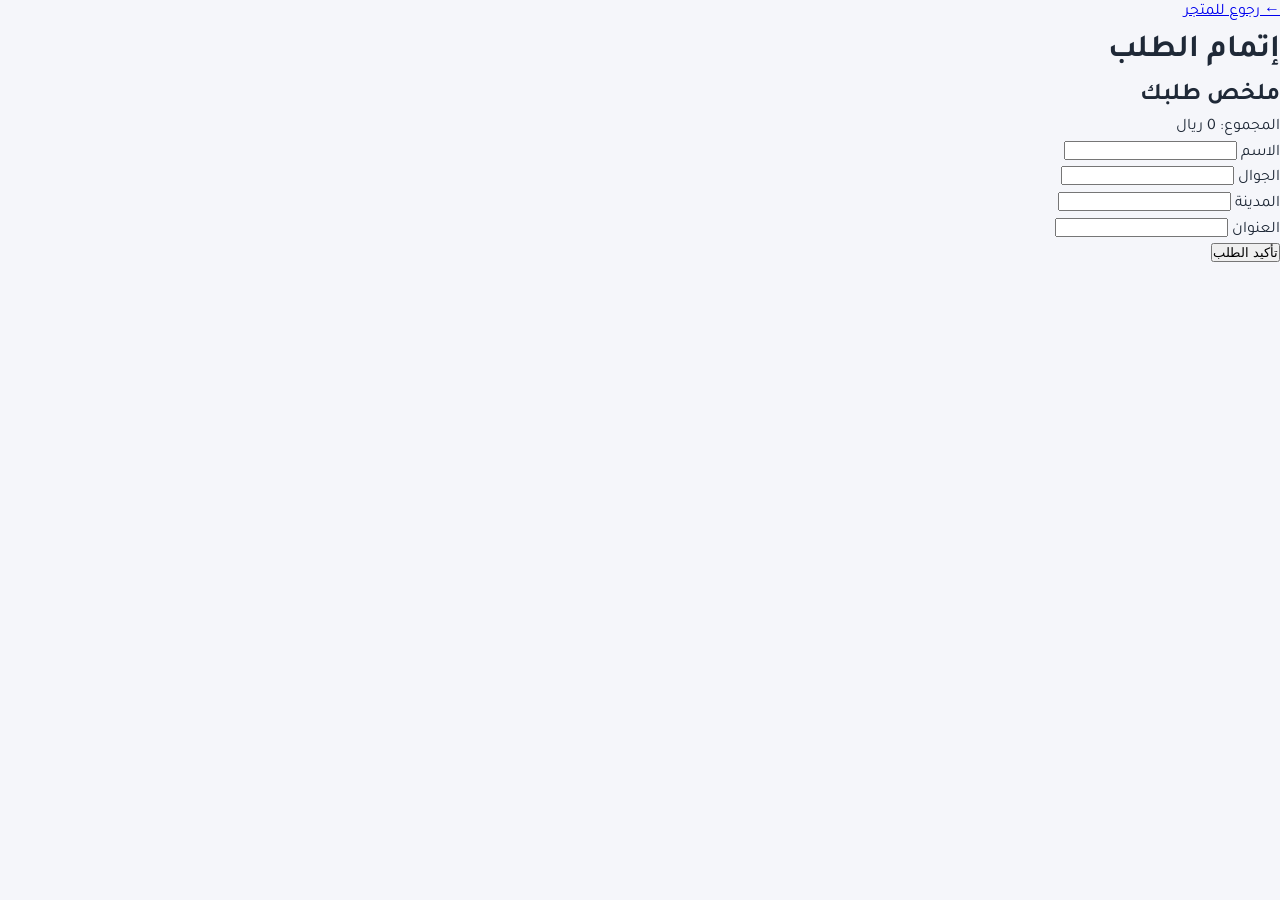
==== checkout.html @ 71e55349 "المرحلة 6 : صفحة الدفع والنجاح" ====
<!DOCTYPE html>
<html lang="ar" dir="rtl">

<head>
    <meta charset="UTF-8">
    <meta name="viewport" content="width=device-width, initial-scale=1.0">
    <link rel="preconnect" href="https://fonts.googleapis.com">
    <link href="https://fonts.googleapis.com/css2?family=Tajawal:wght@400;700&display=swap" rel="stylesheet">
    <link rel="stylesheet" href="style.css">
    <title>إتمام الطلب</title>
</head>

<body>
    <a href="index.html">← رجوع للمتجر</a>
    <h1>إتمام الطلب</h1>
    <h2>ملخص طلبك</h2>
    <ul id="order-summary"></ul>
    <p id="order-total"></p>

    <form id="checkout-form">
        <label>الاسم</label>
        <input type="text" id="name">
            <span class="error" id="name-error"></span>
        <label>الجوال</label>
        <input type="tel" id="phone">
            <span class="error" id="phone-error"></span>
        <label>المدينة</label>
        <input type="text" id="city">
            <span class="error" id="city-error"></span>
        <label>العنوان</label>
        <input type="text" id="address">
            <span class="error" id="address-error"></span>
        <button type="submit">تأكيد الطلب</button>
    </form>
    <script src="checkout.js"></script>
</body>

</html>
</body>
---- style.css ----
/* 1) المتغيرات: ألوان نعرّفها مرة ونستخدمها بكل مكان */
:root {
  --primary: #424874;
  --bg: #f5f6fa;
  --card: #ffffff;
  --text: #1f2937;
  --muted: #6b7280;
  --radius: 14px;
}

/* 2) تصفير الإعدادات الافتراضية */
* {
  margin: 0;
  padding: 0;
  box-sizing: border-box;
}

body {
  font-family: "Tajawal", sans-serif;
  background: var(--bg);
  color: var(--text);
  line-height: 1.6;
}

/* 3) الهيدر */
header {
  background: var(--card);
  padding: 16px 32px;
  display: flex;
  justify-content: space-between;
  align-items: center;
  box-shadow: 0 2px 10px rgba(0, 0, 0, 0.05);
}

nav a {
  color: var(--text);
  text-decoration: none;
  margin-inline-start: 20px;
}

nav a:hover {
  color: var(--primary);
}

.header-actions {
  display: flex;
  align-items: center;
  gap: 12px;
}


#cart-count {
  background: var(--primary);
  color: white;
  padding: 4px 12px;
  border-radius: 999px;
  font-weight: bold;
}
/* 4) منطقة المنتجات */
main {
  max-width: 1100px;
  margin: 40px auto;
  padding: 0 16px;
}

main h2 {
  margin-bottom: 24px;
}

/* 5) بطاقة المنتج */
.product {
  background: var(--card);
  border-radius: var(--radius);
  overflow: hidden;
  box-shadow: 0 4px 20px rgba(0, 0, 0, 0.06);
  transition: transform 0.2s, box-shadow 0.2s;
  position: relative;
}

.product:hover {
 transform: translateY(-10px);
 box-shadow: 0 12px 30px rgba(0, 0, 0, 0.15);
 
}

.products-grid {
    display: grid;
    grid-template-columns: repeat(auto-fill , minmax(240px, 1fr));
    gap: 24px;
}
/* اضافة الخصم */
.badge{
    position: absolute;
    padding: 4px 12px;
    border-radius: 8px;
    top:20px;
    right: 10px;
    color: white;
    font-weight: bold;
    font-size: 13px;
    background: #140831;
}
.price del{
    color: var(--muted);
    font-size:13px ;
    font-weight: normal;
    margin-inline-end: 6px;

}

.product img {
  width: 100%;
  display: block;
}

.product h3,
.product p,
.product .price {
  padding: 0 16px;
}

.product h3 { margin-top: 12px; }
.product p { color: var(--muted); font-size: 14px; }

.product .price {
  display: block;
  font-weight: 700;
  color: var(--primary);
  margin: 8px 0;
}

/* 6) الزر */
.product button {
  width: calc(100% - 32px);
  margin: 0 16px 16px;
  padding: 10px;
  border: none;
  border-radius: 10px;
  background: var(--primary);
  color: white;
  font-family: inherit;
  font-size: 15px;
  cursor: pointer;
}

.product button:hover {
  opacity: 0.9;
}

/* 7) الفوتر */
footer {
  text-align: center;
  padding: 24px;
  color: var(--muted);
}


/* 9) الجوال */
@media (max-width: 600px) {
  header {
    flex-direction: column;
    gap: 8px;
    padding: 16px;
  }

  nav a {
    margin-inline-start: 0;
    margin: 0 10px;
  }
}

/*تحكم في الوضع الداكن */
/*body.dark {
  
    --bg:#0f172a ;
    --card:#1e293b ;
    --text:#f1f5f9;
  
}*/
body.dark {
  --bg: #0f172a;
  --card: #1e293b;
  --text: #f1f5f9;
  --primary: #a6b1e1;
}

/*اقسام المنتجات*/
#theme-btn{
    background: none;
    border: none;
    font-size: 22px;
    cursor: pointer;
}

.filter{
  display: flex;
  flex-wrap: wrap;
  gap:8px;
  margin-bottom: 24px;
}

.filter-btn{
  padding: 8px 18px;
  border: 1.5px solid var(--primary);
  border-radius: 999px;
  background: transparent;
  color: var(--primary);
  font-family: inherit;
  cursor: pointer;
  font-weight:bold;
}

.filter-btn.active {
  background:var(--primary);
  color: white;
}

.cart {
  background: var(--card);
  color: var(--text);
  padding: 20px;
  border-radius: var(--radius);
  margin-top: 40px;
  border-top: 4px solid var(--primary);
}


/*اخطاء تعبية الخانات */

.error {
  color: red;
  display: block;
  font-size: 14px;
}
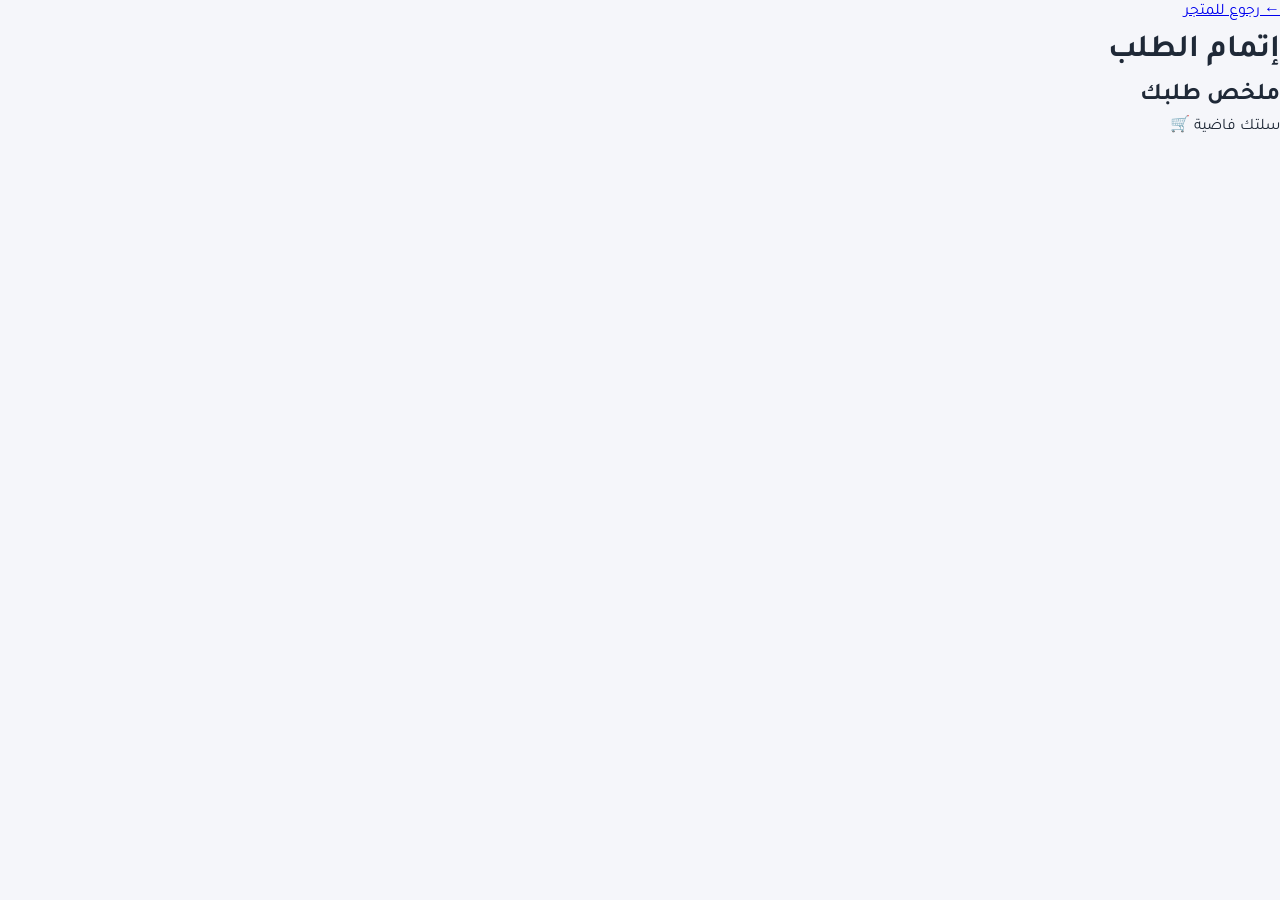
==== commit e941bb33: "تصليح السلة والخصم وتحسينات صفحة الدفع" ====
--- a/checkout.html
+++ b/checkout.html
@@ -36,4 +36,3 @@
 </body>
 
 </html>
-</body>
--- a/style.css
+++ b/style.css
@@ -42,7 +42,7 @@
   color: var(--primary);
 }
 
-.header-actions {
+.header-action {
   display: flex;
   align-items: center;
   gap: 12px;
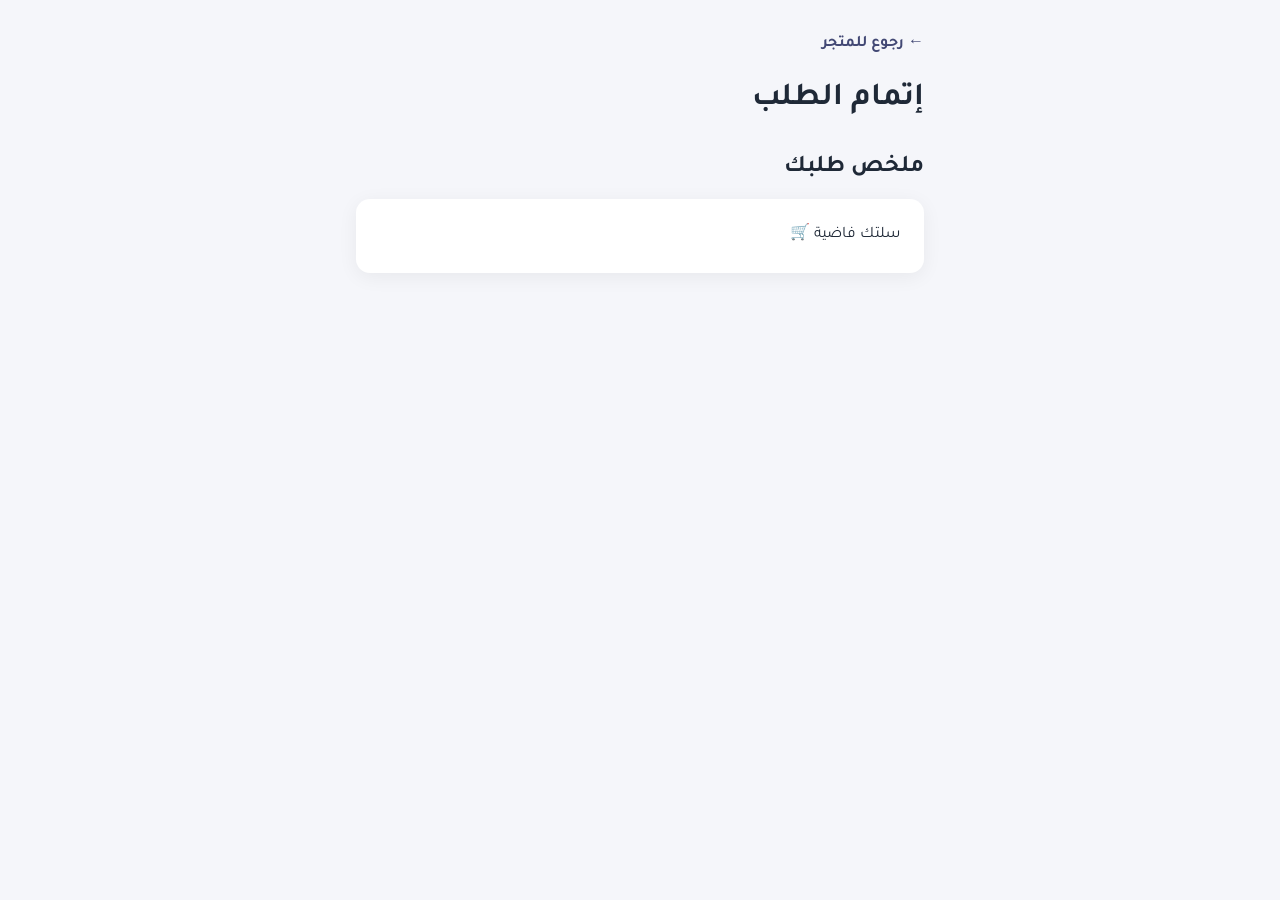
==== commit 9f3620c2: "Stage 7: styles + product page navigation" ====
--- a/checkout.html
+++ b/checkout.html
@@ -10,7 +10,7 @@
     <title>إتمام الطلب</title>
 </head>
 
-<body>
+<body class="page">
     <a href="index.html">← رجوع للمتجر</a>
     <h1>إتمام الطلب</h1>
     <h2>ملخص طلبك</h2>
--- a/style.css
+++ b/style.css
@@ -191,6 +191,24 @@
     font-size: 22px;
     cursor: pointer;
 }
+/* البحث والترتيب */
+#search,
+#sort {
+  padding: 10px 16px;
+  border: 1.5px solid var(--primary);
+  border-radius: 999px;
+  background: var(--card);
+  color: var(--text);
+  font-family: inherit;
+  font-size: 15px;
+  margin-bottom: 16px;
+}
+
+#search {
+  width: 100%;
+  max-width: 400px;
+  margin-inline-end: 8px;
+}
 
 .filter{
   display: flex;
@@ -224,11 +242,270 @@
   border-top: 4px solid var(--primary);
 }
 
-
+/* سطور السلة */
+#cart-list {
+  list-style: none;
+  margin: 16px 0;
+}
+
+#cart-list li {
+  display: flex;
+  align-items: center;
+  gap: 8px;
+  padding: 10px 0;
+  border-bottom: 1px solid rgba(128, 128, 128, 0.2);
+}
+
+.plus,
+.minus {
+  width: 32px;
+  height: 32px;
+  border: none;
+  border-radius: 50%;
+  background: var(--primary);
+  color: var(--card);
+  font-size: 18px;
+  font-weight: bold;
+  cursor: pointer;
+}
+
+.plus {
+  margin-inline-start: auto;
+}
+
+/* سطور السلة */
+#cart-list {
+  list-style: none;
+  margin: 16px 0;
+}
+
+#cart-list li {
+  display: flex;
+  align-items: center;
+  gap: 8px;
+  padding: 10px 0;
+  border-bottom: 1px solid rgba(128, 128, 128, 0.2);
+}
+
+.plus,
+.minus {
+  width: 32px;
+  height: 32px;
+  border: none;
+  border-radius: 50%;
+  background: var(--primary);
+  color: var(--card);
+  font-size: 18px;
+  font-weight: bold;
+  cursor: pointer;
+}
+
+.plus {
+  margin-inline-start: auto;
+}
+
+/* الكوبون وإتمام الطلب */
+#coupon-input {
+  padding: 10px 14px;
+  border: 1.5px solid var(--primary);
+  border-radius: 10px;
+  background: var(--bg);
+  color: var(--text);
+  font-family: inherit;
+}
+
+#coupon-btn {
+  padding: 10px 18px;
+  border: none;
+  border-radius: 10px;
+  background: var(--primary);
+  color: var(--card);
+  font-family: inherit;
+  font-weight: bold;
+  cursor: pointer;
+}
+
+#coupon-msg {
+  margin: 8px 0 16px;
+  font-size: 14px;
+}
+
+#checkout-btn {
+  padding: 12px 32px;
+  border-radius: 10px;
+  background: var(--primary);
+  color: var(--card);
+  text-decoration: none;
+  font-weight: bold;
+}
+
+#checkout-btn:hover {
+  opacity: 0.9;
+}
 /*اخطاء تعبية الخانات */
 
 .error {
   color: red;
   display: block;
   font-size: 14px;
+
+}
+
+/* صفحة الدفع: الفورم */
+#checkout-form {
+  max-width: 500px;
+  background: var(--card);
+  padding: 24px;
+  border-radius: var(--radius);
+  box-shadow: 0 4px 20px rgba(0, 0, 0, 0.06);
+  display: flex;
+  flex-direction: column;
+  gap: 6px;
+}
+
+#checkout-form label {
+  font-weight: bold;
+  margin-top: 8px;
+}
+
+#checkout-form input {
+  padding: 10px 14px;
+  border: 1.5px solid rgba(128, 128, 128, 0.3);
+  border-radius: 10px;
+  background: var(--bg);
+  color: var(--text);
+  font-family: inherit;
+  font-size: 15px;
+}
+
+#checkout-form input:focus {
+  outline: none;
+  border-color: var(--primary);
+}
+
+#checkout-form button {
+  margin-top: 16px;
+  padding: 12px;
+  border: none;
+  border-radius: 10px;
+  background: var(--primary);
+  color: var(--card);
+  font-family: inherit;
+  font-size: 16px;
+  font-weight: bold;
+  cursor: pointer;
+}
+
+/* إطار الصفحات الداخلية (الدفع والنجاح) */
+.page {
+  max-width: 600px;
+  margin: 0 auto;
+  padding: 32px 16px;
+}
+
+.page h1 {
+  margin: 16px 0;
+}
+
+.page h2 {
+  margin: 24px 0 12px;
+}
+
+.page a {
+  color: var(--primary);
+  text-decoration: none;
+  font-weight: bold;
+}
+
+
+/* ملخص الطلب */
+#order-summary {
+  list-style: none;
+  background: var(--card);
+  padding: 16px 24px;
+  border-radius: var(--radius);
+  box-shadow: 0 4px 20px rgba(0, 0, 0, 0.06);
+}
+
+#order-summary li {
+  padding: 8px 0;
+  border-bottom: 1px solid rgba(128, 128, 128, 0.2);
+}
+
+#order-summary li:last-child {
+  border-bottom: none;
+}
+
+#order-total {
+  margin: 16px 0 24px;
+  font-size: 20px;
+  font-weight: bold;
+  color: var(--primary);
+}
+
+
+/* صفحة النجاح */
+.success {
+  text-align: center;
+  padding-top: 60px;
+}
+
+.success h1 {
+  font-size: 32px;
+}
+
+#success-message {
+  background: var(--card);
+  padding: 24px;
+  margin: 24px 0;
+  border-radius: var(--radius);
+  box-shadow: 0 4px 20px rgba(0, 0, 0, 0.06);
+}
+
+.success a {
+  display: inline-block;
+  padding: 12px 32px;
+  border-radius: 10px;
+  background: var(--primary);
+  color: var(--card);
+}
+
+
+/* صفحة تفاصيل المنتج */
+#product-details {
+  max-width: 500px;
+  width: calc(100% - 32px);
+  margin: 40px auto;
+  padding: 24px;
+  background: var(--card);
+  border-radius: var(--radius);
+  box-shadow: 0 4px 20px rgba(0, 0, 0, 0.06);
+}
+
+#product-details img {
+  width: 100%;
+  display: block;
+  border-radius: var(--radius);
+  margin-bottom: 16px;
+}
+
+#product-details h1 + p {
+  font-size: 22px;
+  font-weight: bold;
+  color: var(--primary);
+  margin: 8px 0;
+}
+
+#add-btn {
+  width: 100%;
+  margin-top: 20px;
+  padding: 12px;
+  border: none;
+  border-radius: 10px;
+  background: var(--primary);
+  color: var(--card);
+  font-family: inherit;
+  font-size: 16px;
+  font-weight: bold;
+  cursor: pointer;
 }
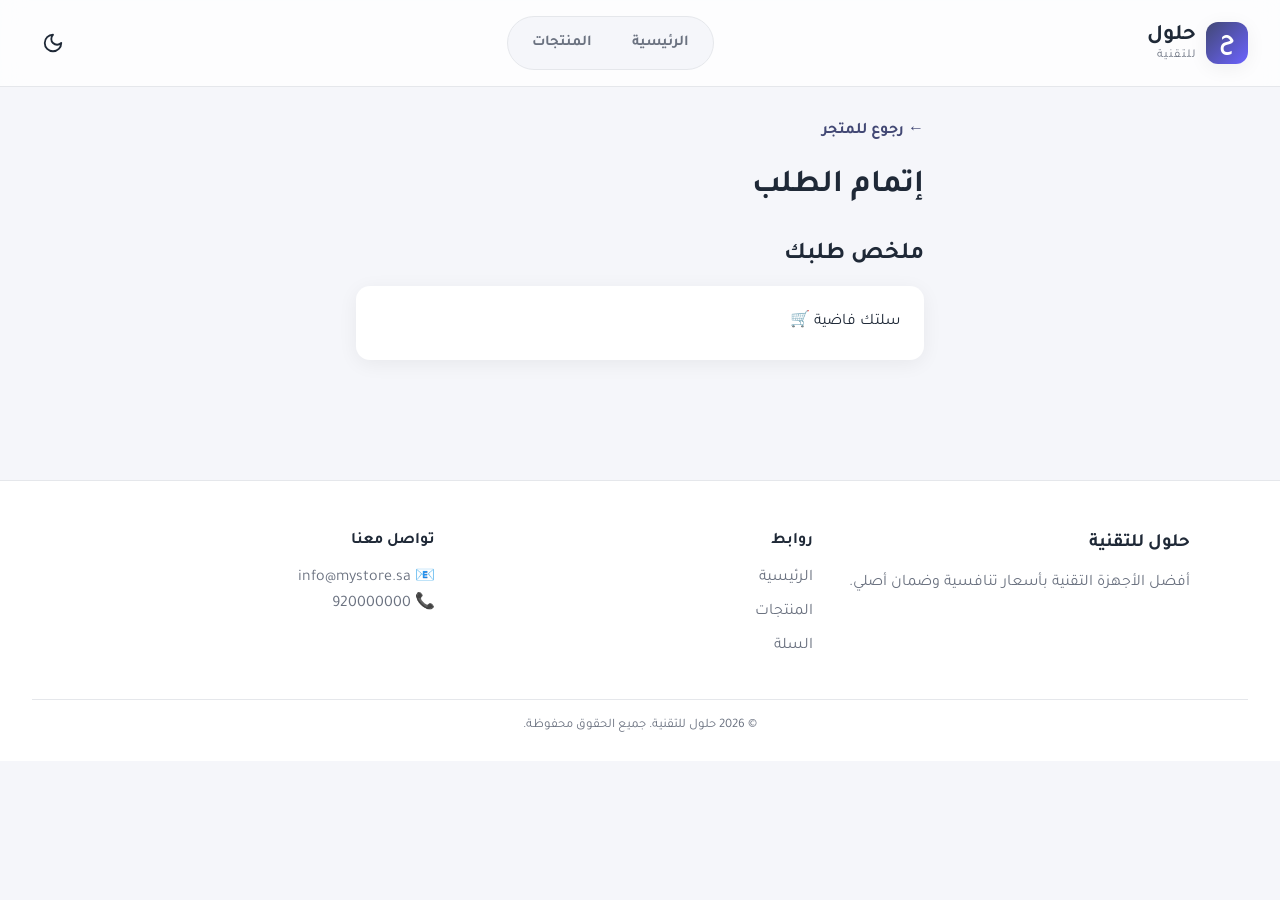
==== commit 6f0a3bdd: "Stage 8: new design + brand + shared theme" ====
--- a/checkout.html
+++ b/checkout.html
@@ -10,7 +10,22 @@
     <title>إتمام الطلب</title>
 </head>
 
-<body class="page">
+<body>
+      <header>
+    <a href="index.html" class="logo">
+      <span class="logo-icon">ح</span>
+      <span class="logo-text">حلول<small>للتقنية</small></span>
+    </a>
+    <nav>
+      <a href="index.html">الرئيسية</a>
+      <a href="index.html#products">المنتجات</a>
+    </nav>
+    <div class="header-action">
+      <button id="theme-btn" aria-label="تبديل الوضع"><span class="theme-icon"></span></button>
+    </div>
+  </header>
+
+  <main class="page">
     <a href="index.html">← رجوع للمتجر</a>
     <h1>إتمام الطلب</h1>
     <h2>ملخص طلبك</h2>
@@ -32,6 +47,28 @@
             <span class="error" id="address-error"></span>
         <button type="submit">تأكيد الطلب</button>
     </form>
+    </main>
+    <footer>
+    <div class="footer-grid">
+      <div>
+        <h3>حلول للتقنية</h3>
+        <p>أفضل الأجهزة التقنية بأسعار تنافسية وضمان أصلي.</p>
+      </div>
+      <div>
+        <h4>روابط</h4>
+        <a href="index.html">الرئيسية</a>
+        <a href="#products">المنتجات</a>
+        <a href="checkout.html">السلة</a>
+      </div>
+      <div>
+        <h4>تواصل معنا</h4>
+        <p>📧 info@mystore.sa</p>
+        <p>📞 920000000</p>
+      </div>
+    </div>
+    <p class="copy">© 2026 حلول للتقنية. جميع الحقوق محفوظة.</p>
+  </footer>
+    <script src="theme.js"></script>
     <script src="checkout.js"></script>
 </body>
 
--- a/style.css
+++ b/style.css
@@ -6,6 +6,9 @@
   --text: #1f2937;
   --muted: #6b7280;
   --radius: 14px;
+  --shadow: 0 4px 20px rgba(0, 0, 0, 0.06);
+  --border: #e5e7eb;
+  --accent: #6c63ff;
 }
 
 /* 2) تصفير الإعدادات الافتراضية */
@@ -24,24 +27,83 @@
 
 /* 3) الهيدر */
 header {
-  background: var(--card);
+  position: sticky;
+  top: 0;
+  z-index: 100;
+  background: color-mix(in srgb, var(--card) 75%, transparent);
+  backdrop-filter: blur(12px);
+  border-bottom: 1px solid var(--border);
   padding: 16px 32px;
   display: flex;
   justify-content: space-between;
   align-items: center;
-  box-shadow: 0 2px 10px rgba(0, 0, 0, 0.05);
+}
+/* الشعار */
+.logo {
+  display: flex;
+  align-items: center;
+  gap: 10px;
+  text-decoration: none;
+  color: var(--text);
+}
+
+.logo-icon {
+  width: 42px;
+  height: 42px;
+  display: grid;
+  place-items: center;
+  border-radius: 12px;
+  background: linear-gradient(135deg, var(--primary), var(--accent));
+  color: #fff;
+  font-size: 24px;
+  font-weight: bold;
+  box-shadow: var(--shadow);
+  transition: transform 0.3s;
+}
+
+.logo:hover .logo-icon {
+  transform: rotate(-8deg) scale(1.05);
+}
+
+.logo-text {
+  display: flex;
+  flex-direction: column;
+  font-size: 22px;
+  font-weight: bold;
+  line-height: 1.1;
+}
+
+.logo-text small {
+  font-size: 12px;
+  font-weight: normal;
+  color: var(--muted);
+  letter-spacing: 1px;
+}
+
+nav {
+  display: flex;
+  gap: 4px;
+  padding: 6px;
+  background: var(--bg);
+  border: 1px solid var(--border);
+  border-radius: 999px;
 }
 
 nav a {
-  color: var(--text);
+  color: var(--muted);
   text-decoration: none;
-  margin-inline-start: 20px;
+  font-weight: bold;
+  font-size: 15px;
+  padding: 8px 18px;
+  border-radius: 999px;
+  transition: background 0.2s, color 0.2s;
 }
 
 nav a:hover {
-  color: var(--primary);
-}
-
+  background: var(--card);
+  color: var(--text);
+  box-shadow: var(--shadow);
+}
 .header-action {
   display: flex;
   align-items: center;
@@ -50,12 +112,23 @@
 
 
 #cart-count {
-  background: var(--primary);
-  color: white;
-  padding: 4px 12px;
+  background: linear-gradient(135deg, var(--primary), var(--accent));
+  color: #fff;
+  padding: 8px 16px;
   border-radius: 999px;
   font-weight: bold;
-}
+  box-shadow: var(--shadow);
+}
+
+#cart-total {
+  padding: 8px 14px;
+  border-radius: 999px;
+  background: var(--bg);
+  border: 1px solid var(--border);
+  font-weight: bold;
+  color: var(--text);
+}
+
 /* 4) منطقة المنتجات */
 main {
   max-width: 1100px;
@@ -70,47 +143,58 @@
 /* 5) بطاقة المنتج */
 .product {
   background: var(--card);
-  border-radius: var(--radius);
+  border: 1px solid var(--border);
+  border-radius: 20px;
   overflow: hidden;
-  box-shadow: 0 4px 20px rgba(0, 0, 0, 0.06);
-  transition: transform 0.2s, box-shadow 0.2s;
+  box-shadow: var(--shadow);
+  transition: transform 0.3s, box-shadow 0.3s;
   position: relative;
 }
 
 .product:hover {
- transform: translateY(-10px);
- box-shadow: 0 12px 30px rgba(0, 0, 0, 0.15);
- 
+  transform: translateY(-6px);
+  box-shadow: 0 16px 40px rgba(0, 0, 0, 0.12);
 }
 
 .products-grid {
-    display: grid;
-    grid-template-columns: repeat(auto-fill , minmax(240px, 1fr));
-    gap: 24px;
-}
+  display: grid;
+  grid-template-columns: repeat(auto-fill, minmax(240px, 1fr));
+  gap: 24px;
+}
+
 /* اضافة الخصم */
-.badge{
-    position: absolute;
-    padding: 4px 12px;
-    border-radius: 8px;
-    top:20px;
-    right: 10px;
-    color: white;
-    font-weight: bold;
-    font-size: 13px;
-    background: #140831;
-}
-.price del{
-    color: var(--muted);
-    font-size:13px ;
-    font-weight: normal;
-    margin-inline-end: 6px;
+.badge {
+  position: absolute;
+  padding: 4px 12px;
+  border-radius: 8px;
+  top: 20px;
+  right: 10px;
+  color: white;
+  font-weight: bold;
+  font-size: 13px;
+  background: #140831;
+}
+
+.price del {
+  color: var(--muted);
+  font-size: 13px;
+  font-weight: normal;
+  margin-inline-end: 6px;
 
 }
 
 .product img {
   width: 100%;
+  aspect-ratio: 1 / 1;
+  object-fit: contain;
+  padding: 16px;
+  background: var(--bg);
   display: block;
+  transition: transform 0.4s;
+}
+
+.product:hover img {
+  transform: scale(1.05);
 }
 
 .product h3,
@@ -119,13 +203,27 @@
   padding: 0 16px;
 }
 
-.product h3 { margin-top: 12px; }
-.product p { color: var(--muted); font-size: 14px; }
+.product h3 {
+  margin-top: 12px;
+}
+.product h3 a {
+  color: var(--text);
+  text-decoration: none;
+}
+
+.product h3 a:hover {
+  color: var(--accent);
+}
+.product p {
+  color: var(--muted);
+  font-size: 14px;
+}
 
 .product .price {
   display: block;
   font-weight: 700;
-  color: var(--primary);
+  color: var(--accent);
+  font-size: 18px;
   margin: 8px 0;
 }
 
@@ -149,11 +247,46 @@
 
 /* 7) الفوتر */
 footer {
+  margin-top: 64px;
+  padding: 48px 32px 24px;
+  background: var(--card);
+  border-top: 1px solid var(--border);
+  color: var(--muted);
+}
+
+.footer-grid {
+  max-width: 1100px;
+  margin: 0 auto;
+  display: grid;
+  grid-template-columns: repeat(auto-fit, minmax(200px, 1fr));
+  gap: 32px;
+}
+
+footer h3,
+footer h4 {
+  color: var(--text);
+  margin-bottom: 12px;
+}
+
+footer a {
+  display: block;
+  color: var(--muted);
+  text-decoration: none;
+  margin-bottom: 8px;
+  transition: color 0.2s;
+}
+
+footer a:hover {
+  color: var(--accent);
+}
+
+.copy {
   text-align: center;
-  padding: 24px;
-  color: var(--muted);
-}
-
+  font-size: 13px;
+  margin-top: 32px;
+  padding-top: 16px;
+  border-top: 1px solid var(--border);
+}
 
 /* 9) الجوال */
 @media (max-width: 600px) {
@@ -165,7 +298,6 @@
 
   nav a {
     margin-inline-start: 0;
-    margin: 0 10px;
   }
 }
 
@@ -182,42 +314,78 @@
   --card: #1e293b;
   --text: #f1f5f9;
   --primary: #a6b1e1;
+  --shadow: 0 4px 20px rgba(0, 0, 0, 0.4);
+  --border: #334155;
+  --accent: #8b85ff;
 }
 
 /*اقسام المنتجات*/
-#theme-btn{
-    background: none;
-    border: none;
-    font-size: 22px;
-    cursor: pointer;
+#theme-btn {
+  width: 42px;
+  height: 42px;
+  display: grid;
+  place-items: center;
+  background: none;
+  border: none;
+  border-radius: 50%;
+  color: var(--text);
+  cursor: pointer;
+  transition: background 0.2s, transform 0.3s;
+}
+
+#theme-btn:hover {
+  background: var(--bg);
+  transform: rotate(20deg);
+}
+
+.theme-icon {
+  width: 22px;
+  height: 22px;
+  background: currentColor;
+  mask: url("data:image/svg+xml,%3Csvg xmlns='http://www.w3.org/2000/svg' viewBox='0 0 24 24' fill='none' stroke='black' stroke-width='2' stroke-linecap='round' stroke-linejoin='round'%3E%3Cpath d='M12 3a6 6 0 0 0 9 9 9 9 0 1 1-9-9Z'/%3E%3C/svg%3E") center / contain no-repeat;
+}
+
+body.dark .theme-icon {
+  mask-image: url("data:image/svg+xml,%3Csvg xmlns='http://www.w3.org/2000/svg' viewBox='0 0 24 24' fill='none' stroke='black' stroke-width='2' stroke-linecap='round' stroke-linejoin='round'%3E%3Ccircle cx='12' cy='12' r='4'/%3E%3Cpath d='M12 2v2M12 20v2M4.93 4.93l1.41 1.41M17.66 17.66l1.41 1.41M2 12h2M20 12h2M6.34 17.66l-1.41 1.41M19.07 4.93l-1.41 1.41'/%3E%3C/svg%3E");
 }
 /* البحث والترتيب */
+.toolbar {
+  display: flex;
+  flex-wrap: wrap;
+  align-items: center;
+  gap: 12px;
+  padding: 16px;
+  margin-bottom: 32px;
+  background: var(--card);
+  border: 1px solid var(--border);
+  border-radius: 20px;
+  box-shadow: var(--shadow);
+}
 #search,
 #sort {
   padding: 10px 16px;
-  border: 1.5px solid var(--primary);
+  border: 1px solid var(--border);
   border-radius: 999px;
   background: var(--card);
   color: var(--text);
   font-family: inherit;
   font-size: 15px;
-  margin-bottom: 16px;
+  margin-bottom: 0;
 }
 
 #search {
-  width: 100%;
+  flex: 1;
   max-width: 400px;
-  margin-inline-end: 8px;
-}
-
-.filter{
+}
+
+.filter {
   display: flex;
   flex-wrap: wrap;
-  gap:8px;
-  margin-bottom: 24px;
-}
-
-.filter-btn{
+  gap: 8px;
+  margin-bottom: 0;
+}
+
+.filter-btn {
   padding: 8px 18px;
   border: 1.5px solid var(--primary);
   border-radius: 999px;
@@ -225,11 +393,26 @@
   color: var(--primary);
   font-family: inherit;
   cursor: pointer;
-  font-weight:bold;
+  font-weight: bold;
 }
 
 .filter-btn.active {
-  background:var(--primary);
+  background: var(--primary);
+  color: white;
+}
+
+#search:focus,
+#sort:focus {
+  outline: none;
+  border-color: var(--accent);
+}
+
+.filter-btn {
+  transition: background 0.2s, color 0.2s;
+}
+
+.filter-btn:hover {
+  background: var(--primary);
   color: white;
 }
 
@@ -241,6 +424,7 @@
   margin-top: 40px;
   border-top: 4px solid var(--primary);
 }
+
 
 /* سطور السلة */
 #cart-list {
@@ -273,37 +457,6 @@
   margin-inline-start: auto;
 }
 
-/* سطور السلة */
-#cart-list {
-  list-style: none;
-  margin: 16px 0;
-}
-
-#cart-list li {
-  display: flex;
-  align-items: center;
-  gap: 8px;
-  padding: 10px 0;
-  border-bottom: 1px solid rgba(128, 128, 128, 0.2);
-}
-
-.plus,
-.minus {
-  width: 32px;
-  height: 32px;
-  border: none;
-  border-radius: 50%;
-  background: var(--primary);
-  color: var(--card);
-  font-size: 18px;
-  font-weight: bold;
-  cursor: pointer;
-}
-
-.plus {
-  margin-inline-start: auto;
-}
-
 /* الكوبون وإتمام الطلب */
 #coupon-input {
   padding: 10px 14px;
@@ -342,6 +495,7 @@
 #checkout-btn:hover {
   opacity: 0.9;
 }
+
 /*اخطاء تعبية الخانات */
 
 .error {
@@ -473,26 +627,44 @@
 
 /* صفحة تفاصيل المنتج */
 #product-details {
-  max-width: 500px;
+  max-width: 1000px;
   width: calc(100% - 32px);
   margin: 40px auto;
-  padding: 24px;
-  background: var(--card);
-  border-radius: var(--radius);
-  box-shadow: 0 4px 20px rgba(0, 0, 0, 0.06);
+  padding: 32px;
+  background: var(--card);
+  border: 1px solid var(--border);
+  border-radius: 24px;
+  box-shadow: var(--shadow);
+  display: grid;
+  grid-template-columns: 1fr 1fr;
+  gap: 40px;
+  align-items: center;
 }
 
 #product-details img {
   width: 100%;
+  aspect-ratio: 1 / 1;
+  object-fit: contain;
+  padding: 24px;
+  background: var(--bg);
+  border-radius: 20px;
   display: block;
-  border-radius: var(--radius);
-  margin-bottom: 16px;
-}
-
-#product-details h1 + p {
+}
+
+#product-details h1 {
+  font-size: 32px;
+}
+
+@media (max-width: 768px) {
+  #product-details {
+    grid-template-columns: 1fr;
+  }
+}
+/*بشيك عليها لجل افهمها*/
+#product-details h1+p {
   font-size: 22px;
   font-weight: bold;
-  color: var(--primary);
+  color: var(--accent);
   margin: 8px 0;
 }
 
@@ -508,4 +680,42 @@
   font-size: 16px;
   font-weight: bold;
   cursor: pointer;
+}
+
+/* البانر الترحيبي */
+.hero {
+  max-width: 1100px;
+  margin: 32px auto;
+  padding: 64px 32px;
+  text-align: center;
+  border-radius: 24px;
+  background: linear-gradient(135deg, var(--primary), var(--accent));
+  color: #fff;
+  box-shadow: var(--shadow);
+}
+
+.hero h2 {
+  font-size: 36px;
+  margin-bottom: 12px;
+}
+
+.hero p {
+  font-size: 18px;
+  opacity: 0.9;
+  margin-bottom: 28px;
+}
+
+.hero-btn {
+  display: inline-block;
+  background: #fff;
+  color: var(--primary);
+  padding: 12px 32px;
+  border-radius: 999px;
+  text-decoration: none;
+  font-weight: bold;
+  transition: transform 0.2s;
+}
+
+.hero-btn:hover {
+  transform: scale(1.05);
 }
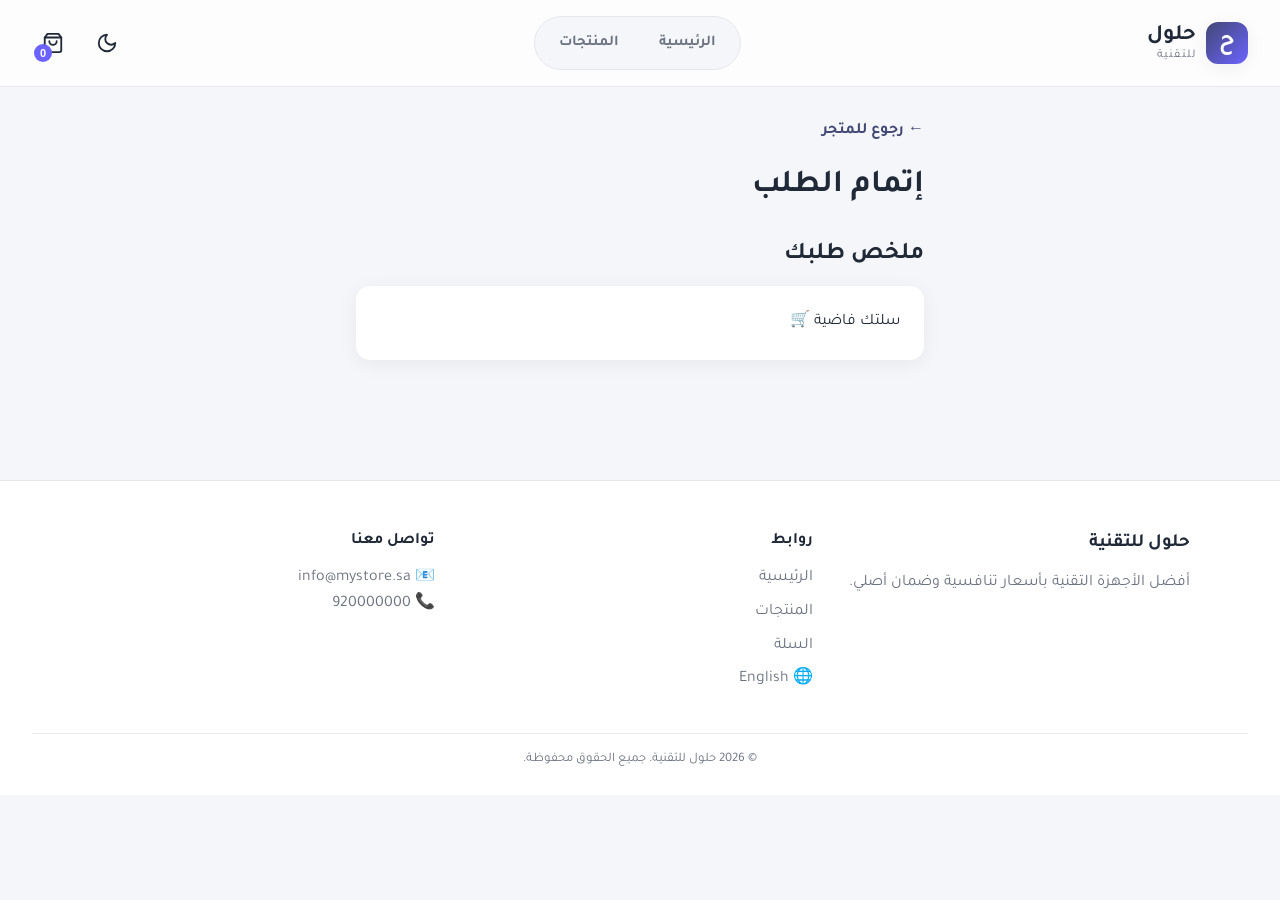
==== commit 2e2a8151: "المرحلة 9: حقيبة بستايل أبل + حذف السلة السفلية" ====
--- a/checkout.html
+++ b/checkout.html
@@ -2,16 +2,16 @@
 <html lang="ar" dir="rtl">
 
 <head>
-    <meta charset="UTF-8">
-    <meta name="viewport" content="width=device-width, initial-scale=1.0">
-    <link rel="preconnect" href="https://fonts.googleapis.com">
-    <link href="https://fonts.googleapis.com/css2?family=Tajawal:wght@400;700&display=swap" rel="stylesheet">
-    <link rel="stylesheet" href="style.css">
-    <title>إتمام الطلب</title>
+  <meta charset="UTF-8">
+  <meta name="viewport" content="width=device-width, initial-scale=1.0">
+  <link rel="preconnect" href="https://fonts.googleapis.com">
+  <link href="https://fonts.googleapis.com/css2?family=Tajawal:wght@400;700&display=swap" rel="stylesheet">
+  <link rel="stylesheet" href="style.css">
+  <title>إتمام الطلب</title>
 </head>
 
 <body>
-      <header>
+  <header>
     <a href="index.html" class="logo">
       <span class="logo-icon">ح</span>
       <span class="logo-text">حلول<small>للتقنية</small></span>
@@ -22,6 +22,22 @@
     </nav>
     <div class="header-action">
       <button id="theme-btn" aria-label="تبديل الوضع"><span class="theme-icon"></span></button>
+      <div class="bag">
+        <button id="bag-btn" aria-label="السلة">
+          <span class="bag-icon"></span>
+          <span id="cart-count">0</span>
+        </button>
+        <div class="bag-panel" id="bag-panel">
+          <h4>سلتك</h4>
+          <ul id="bag-list"></ul>
+          <p class="bag-total">المجموع: <span id="cart-total">0 ريال</span></p>
+          <a href="checkout.html" class="bag-checkout">إتمام الطلب</a>
+          <div class="bag-account">
+            <a href="#">تسجيل الدخول</a>
+            <a href="#">الدخول كزائر</a>
+          </div>
+        </div>
+      </div>
     </div>
   </header>
 
@@ -33,22 +49,22 @@
     <p id="order-total"></p>
 
     <form id="checkout-form">
-        <label>الاسم</label>
-        <input type="text" id="name">
-            <span class="error" id="name-error"></span>
-        <label>الجوال</label>
-        <input type="tel" id="phone">
-            <span class="error" id="phone-error"></span>
-        <label>المدينة</label>
-        <input type="text" id="city">
-            <span class="error" id="city-error"></span>
-        <label>العنوان</label>
-        <input type="text" id="address">
-            <span class="error" id="address-error"></span>
-        <button type="submit">تأكيد الطلب</button>
+      <label>الاسم</label>
+      <input type="text" id="name">
+      <span class="error" id="name-error"></span>
+      <label>الجوال</label>
+      <input type="tel" id="phone">
+      <span class="error" id="phone-error"></span>
+      <label>المدينة</label>
+      <input type="text" id="city">
+      <span class="error" id="city-error"></span>
+      <label>العنوان</label>
+      <input type="text" id="address">
+      <span class="error" id="address-error"></span>
+      <button type="submit">تأكيد الطلب</button>
     </form>
-    </main>
-    <footer>
+  </main>
+  <footer>
     <div class="footer-grid">
       <div>
         <h3>حلول للتقنية</h3>
@@ -57,8 +73,9 @@
       <div>
         <h4>روابط</h4>
         <a href="index.html">الرئيسية</a>
-        <a href="#products">المنتجات</a>
+        <a href="index.html#products">المنتجات</a>
         <a href="checkout.html">السلة</a>
+        <a href="#">🌐 English</a>
       </div>
       <div>
         <h4>تواصل معنا</h4>
@@ -68,8 +85,8 @@
     </div>
     <p class="copy">© 2026 حلول للتقنية. جميع الحقوق محفوظة.</p>
   </footer>
-    <script src="theme.js"></script>
-    <script src="checkout.js"></script>
+  <script src="theme.js"></script>
+  <script src="checkout.js"></script>
 </body>
 
-</html>
+</html>
--- a/style.css
+++ b/style.css
@@ -38,6 +38,7 @@
   justify-content: space-between;
   align-items: center;
 }
+
 /* الشعار */
 .logo {
   display: flex;
@@ -104,6 +105,7 @@
   color: var(--text);
   box-shadow: var(--shadow);
 }
+
 .header-action {
   display: flex;
   align-items: center;
@@ -111,22 +113,187 @@
 }
 
 
+/* ===== الحقيبة (ستايل أبل) ===== */
+.bag {
+  position: relative;
+}
+
+#bag-btn {
+  position: relative;
+  width: 42px;
+  height: 42px;
+  display: grid;
+  place-items: center;
+  background: none;
+  border: none;
+  border-radius: 50%;
+  color: var(--text);
+  cursor: pointer;
+  transition: background 0.2s;
+}
+
+#bag-btn:hover {
+  background: var(--bg);
+}
+
+.bag-icon {
+  width: 22px;
+  height: 22px;
+  background: currentColor;
+  mask: url("data:image/svg+xml,%3Csvg xmlns='http://www.w3.org/2000/svg' viewBox='0 0 24 24' fill='none' stroke='black' stroke-width='2' stroke-linecap='round' stroke-linejoin='round'%3E%3Cpath d='M6 2 3 6v14a2 2 0 0 0 2 2h14a2 2 0 0 0 2-2V6l-3-4Z'/%3E%3Cpath d='M3 6h18'/%3E%3Cpath d='M16 10a4 4 0 0 1-8 0'/%3E%3C/svg%3E") center / contain no-repeat;
+}
+
 #cart-count {
-  background: linear-gradient(135deg, var(--primary), var(--accent));
-  color: #fff;
-  padding: 8px 16px;
+  position: absolute;
+  bottom: 2px;
+  left: 2px;
+  min-width: 18px;
+  height: 18px;
+  padding: 0 5px;
   border-radius: 999px;
-  font-weight: bold;
+  background: var(--accent);
+  color: #fff;
+  font-size: 11px;
+  font-weight: bold;
+  line-height: 18px;
+  text-align: center;
+}
+
+.bag-panel {
+  position: absolute;
+  top: calc(100% + 12px);
+  left: 0;
+  width: 300px;
+  padding: 20px;
+  background: var(--card);
+  border: 1px solid var(--border);
+  border-radius: 18px;
   box-shadow: var(--shadow);
-}
-
-#cart-total {
-  padding: 8px 14px;
+  opacity: 0;
+  visibility: hidden;
+  transform: translateY(-8px);
+  transition: opacity 0.2s, transform 0.2s, visibility 0.2s;
+  z-index: 200;
+}
+
+.bag-panel.open {
+  opacity: 1;
+  visibility: visible;
+  transform: translateY(0);
+}
+
+.bag-panel h4 {
+  font-size: 18px;
+  margin-bottom: 8px;
+}
+
+#bag-list {
+  list-style: none;
+  max-height: 220px;
+  overflow-y: auto;
+}
+
+#bag-list li {
+  display: flex;
+  justify-content: space-between;
+  padding: 10px 0;
+  border-bottom: 1px solid var(--border);
+  font-size: 14px;
+}
+
+.bag-total {
+  margin: 14px 0;
+  font-weight: bold;
+}
+
+.bag-checkout {
+  display: block;
+  text-align: center;
+  padding: 12px;
   border-radius: 999px;
-  background: var(--bg);
-  border: 1px solid var(--border);
-  font-weight: bold;
-  color: var(--text);
+  background: var(--primary);
+  color: #fff;
+  text-decoration: none;
+  font-weight: bold;
+  transition: background 0.2s;
+}
+
+.bag-checkout:hover {
+  background: var(--accent);
+}
+
+.bag-account {
+  display: flex;
+  flex-direction: column;
+  margin-top: 16px;
+  padding-top: 12px;
+  border-top: 1px solid var(--border);
+}
+
+.bag-account a {
+  padding: 6px 0;
+  color: var(--text);
+  text-decoration: none;
+  font-size: 14px;
+}
+
+.bag-account a:hover {
+  color: var(--accent);
+}
+/* =====================================================
+   الحقيبة: أزرار الكمية (− 2 +)
+   نصغّر أزرار plus/minus القديمة عشان تناسب القائمة
+   ===================================================== */
+.bag-qty {
+  display: flex;
+  align-items: center;
+  gap: 10px;
+  font-weight: bold;
+}
+
+.bag-qty .plus,
+.bag-qty .minus {
+  width: 26px;
+  height: 26px;
+  margin: 0;
+  font-size: 15px;
+  line-height: 1;
+}
+
+/* =====================================================
+   الحقيبة: خانة الخصم
+   الخانة والزر بسطر واحد، ورسالة النتيجة تنزل تحتهم
+   ===================================================== */
+.bag-coupon {
+  display: flex;
+  flex-wrap: wrap;
+  gap: 8px;
+  margin-top: 14px;
+}
+
+.bag-coupon #coupon-input {
+  flex: 1;
+  min-width: 0;
+}
+
+.bag-coupon #coupon-msg {
+  width: 100%;
+  margin: 0;
+  font-size: 13px;
+}
+
+/* الحقيبة بالجوال: القائمة تاخذ عرض الشاشة */
+@media (max-width: 600px) {
+  .bag {
+    position: static;
+  }
+
+  .bag-panel {
+    left: 16px;
+    right: 16px;
+    width: auto;
+    top: calc(100% + 8px);
+  }
 }
 
 /* 4) منطقة المنتجات */
@@ -206,6 +373,7 @@
 .product h3 {
   margin-top: 12px;
 }
+
 .product h3 a {
   color: var(--text);
   text-decoration: none;
@@ -214,6 +382,7 @@
 .product h3 a:hover {
   color: var(--accent);
 }
+
 .product p {
   color: var(--muted);
   font-size: 14px;
@@ -310,12 +479,13 @@
   
 }*/
 body.dark {
-  --bg: #0f172a;
-  --card: #1e293b;
-  --text: #f1f5f9;
-  --primary: #a6b1e1;
+  --bg: #0b1020;
+  --card: #151b2e;
+  --text: #e5e7eb;
+  --muted: #94a3b8;
+  --primary: #5b63b7;
   --shadow: 0 4px 20px rgba(0, 0, 0, 0.4);
-  --border: #334155;
+  --border: #263049;
   --accent: #8b85ff;
 }
 
@@ -348,6 +518,7 @@
 body.dark .theme-icon {
   mask-image: url("data:image/svg+xml,%3Csvg xmlns='http://www.w3.org/2000/svg' viewBox='0 0 24 24' fill='none' stroke='black' stroke-width='2' stroke-linecap='round' stroke-linejoin='round'%3E%3Ccircle cx='12' cy='12' r='4'/%3E%3Cpath d='M12 2v2M12 20v2M4.93 4.93l1.41 1.41M17.66 17.66l1.41 1.41M2 12h2M20 12h2M6.34 17.66l-1.41 1.41M19.07 4.93l-1.41 1.41'/%3E%3C/svg%3E");
 }
+
 /* البحث والترتيب */
 .toolbar {
   display: flex;
@@ -361,6 +532,7 @@
   border-radius: 20px;
   box-shadow: var(--shadow);
 }
+
 #search,
 #sort {
   padding: 10px 16px;
@@ -447,7 +619,7 @@
   border: none;
   border-radius: 50%;
   background: var(--primary);
-  color: var(--card);
+  color: #fff;
   font-size: 18px;
   font-weight: bold;
   cursor: pointer;
@@ -472,7 +644,7 @@
   border: none;
   border-radius: 10px;
   background: var(--primary);
-  color: var(--card);
+  color: #fff;
   font-family: inherit;
   font-weight: bold;
   cursor: pointer;
@@ -487,7 +659,7 @@
   padding: 12px 32px;
   border-radius: 10px;
   background: var(--primary);
-  color: var(--card);
+  color: #fff;
   text-decoration: none;
   font-weight: bold;
 }
@@ -543,7 +715,7 @@
   border: none;
   border-radius: 10px;
   background: var(--primary);
-  color: var(--card);
+  color: #fff;
   font-family: inherit;
   font-size: 16px;
   font-weight: bold;
@@ -621,7 +793,7 @@
   padding: 12px 32px;
   border-radius: 10px;
   background: var(--primary);
-  color: var(--card);
+  color: #fff;
 }
 
 
@@ -660,6 +832,7 @@
     grid-template-columns: 1fr;
   }
 }
+
 /*بشيك عليها لجل افهمها*/
 #product-details h1+p {
   font-size: 22px;
@@ -675,7 +848,7 @@
   border: none;
   border-radius: 10px;
   background: var(--primary);
-  color: var(--card);
+  color: #fff;
   font-family: inherit;
   font-size: 16px;
   font-weight: bold;
@@ -685,6 +858,7 @@
 /* البانر الترحيبي */
 .hero {
   max-width: 1100px;
+  width: calc(100% - 32px);
   margin: 32px auto;
   padding: 64px 32px;
   text-align: center;
@@ -718,4 +892,15 @@
 
 .hero-btn:hover {
   transform: scale(1.05);
+}
+
+
+/* كلام الأزرار أبيض دايم بالوضع الداكن */
+body.dark .minus,
+body.dark #coupon-btn,
+body.dark #checkout-btn,
+body.dark #checkout-form button,
+body.dark .success a,
+body.dark #add-btn {
+  color: #fff;
 }
